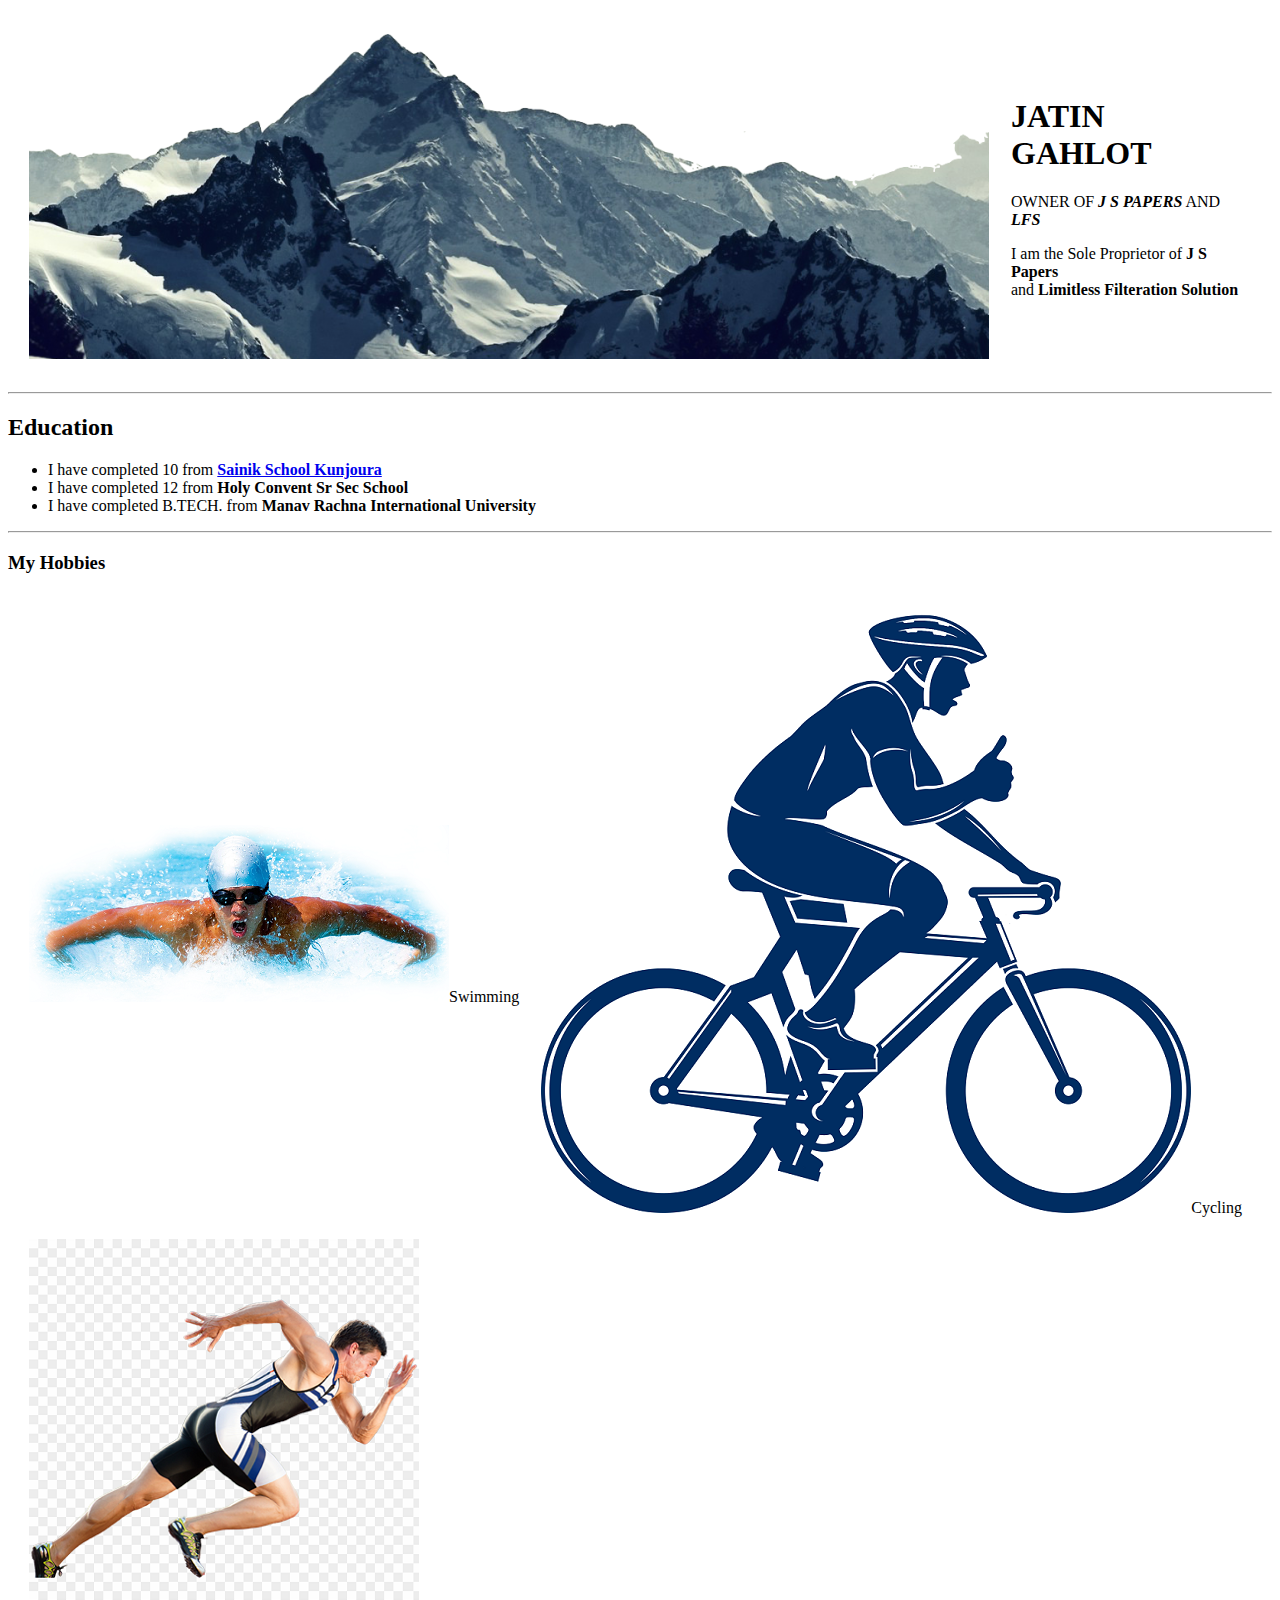
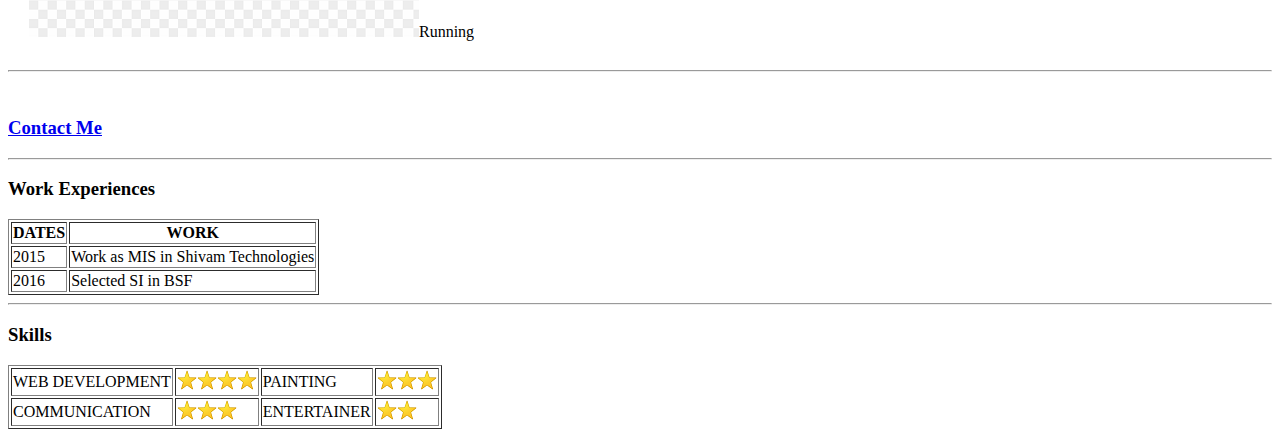
==== index.html @ 1a83cc97 "Rename INDEX.HTML to index.html" ====
<!DOCTYPE html>
<html>
    
    <head>
        <meta charset="UTF-8">
         <title> THIS IS JATIN'S SITE </title>
    </head>

    <body>
        <table cellspacing="20">
            <tr>
                <td><img src="mountains.png" alt="pic is buzy at the moment>"</td>
                <td><H1> JATIN GAHLOT </H1>
                    <p>OWNER OF <EM><strong>J S PAPERS</strong></EM> AND <EM><strong>LFS</strong></EM></p>
                    <P>I am the Sole Proprietor of <strong> J S Papers</strong> <Br> and <strong>Limitless Filteration Solution</strong></P></td>

            </tr>
        </table>
    
        <hr>
        <h2> Education </h2>
        <ul>
        <li>I have completed 10 from <strong><a href ="https://www.sskunjpura.org/">Sainik School Kunjoura</a></strong></li>
        <li>I have completed 12 from <strong>Holy Convent Sr Sec School</strong></li>
        <li>I have completed B.TECH. from <strong>Manav Rachna International University</strong></li>
        </ul>
        <hr>
        <h3> My Hobbies </h3>
        <table cellspacing="20">
            <tr>
                <td><img src="swiming2.png">Swimming</td>
               
                <td><img src="cycling12.png">Cycling</td>                
                
            </tr>
            <tr>
                <td> <img src="running4.png">Running </td>
            </tr>      
        </table>
        
        <hr>
        <br>
        <h3><a href="file:///C:/Users/Admin/Desktop/web%20development/HTML%20personal%20site/ContactMe.html"> Contact Me</a> </h3>
        
        <hr>
        <h3> Work Experiences</h3>
        <table border="1">
            <thead>
                
                <th>DATES </th>
                <th>WORK </th>
                

            </thead>
            <tbody>
                <tr>
                    <td> 2015 </td>
                    <td>Work as MIS in Shivam Technologies</td>
                </tr>
                <tr>
                    <td>2016 </td>
                    <td>Selected SI in BSF</td>
                </tr>
                

            </tbody>
           
        </table>
        <hr>
        <h3>Skills</h3>
        <table border="1" >
            <tr>
                <td> WEB DEVELOPMENT</td>
                <td> <img src="STAR2.png"><img src="STAR2.png"><img src="STAR2.png"><img src="STAR2.png"> </td>
                <TD> PAINTING </TD>
                <TD><img src="STAR2.png"><img src="STAR2.png"><img src="STAR2.png"></TD>
            </tr>
            <tr>
                <td> COMMUNICATION </td>
                <td> <img src="STAR2.png"><img src="STAR2.png"><img src="STAR2.png"></td>
                <td> ENTERTAINER </td>
                <td><img src="STAR2.png"><img src="STAR2.png"></td>

            </tr>

        </table>

        </body>
</html>
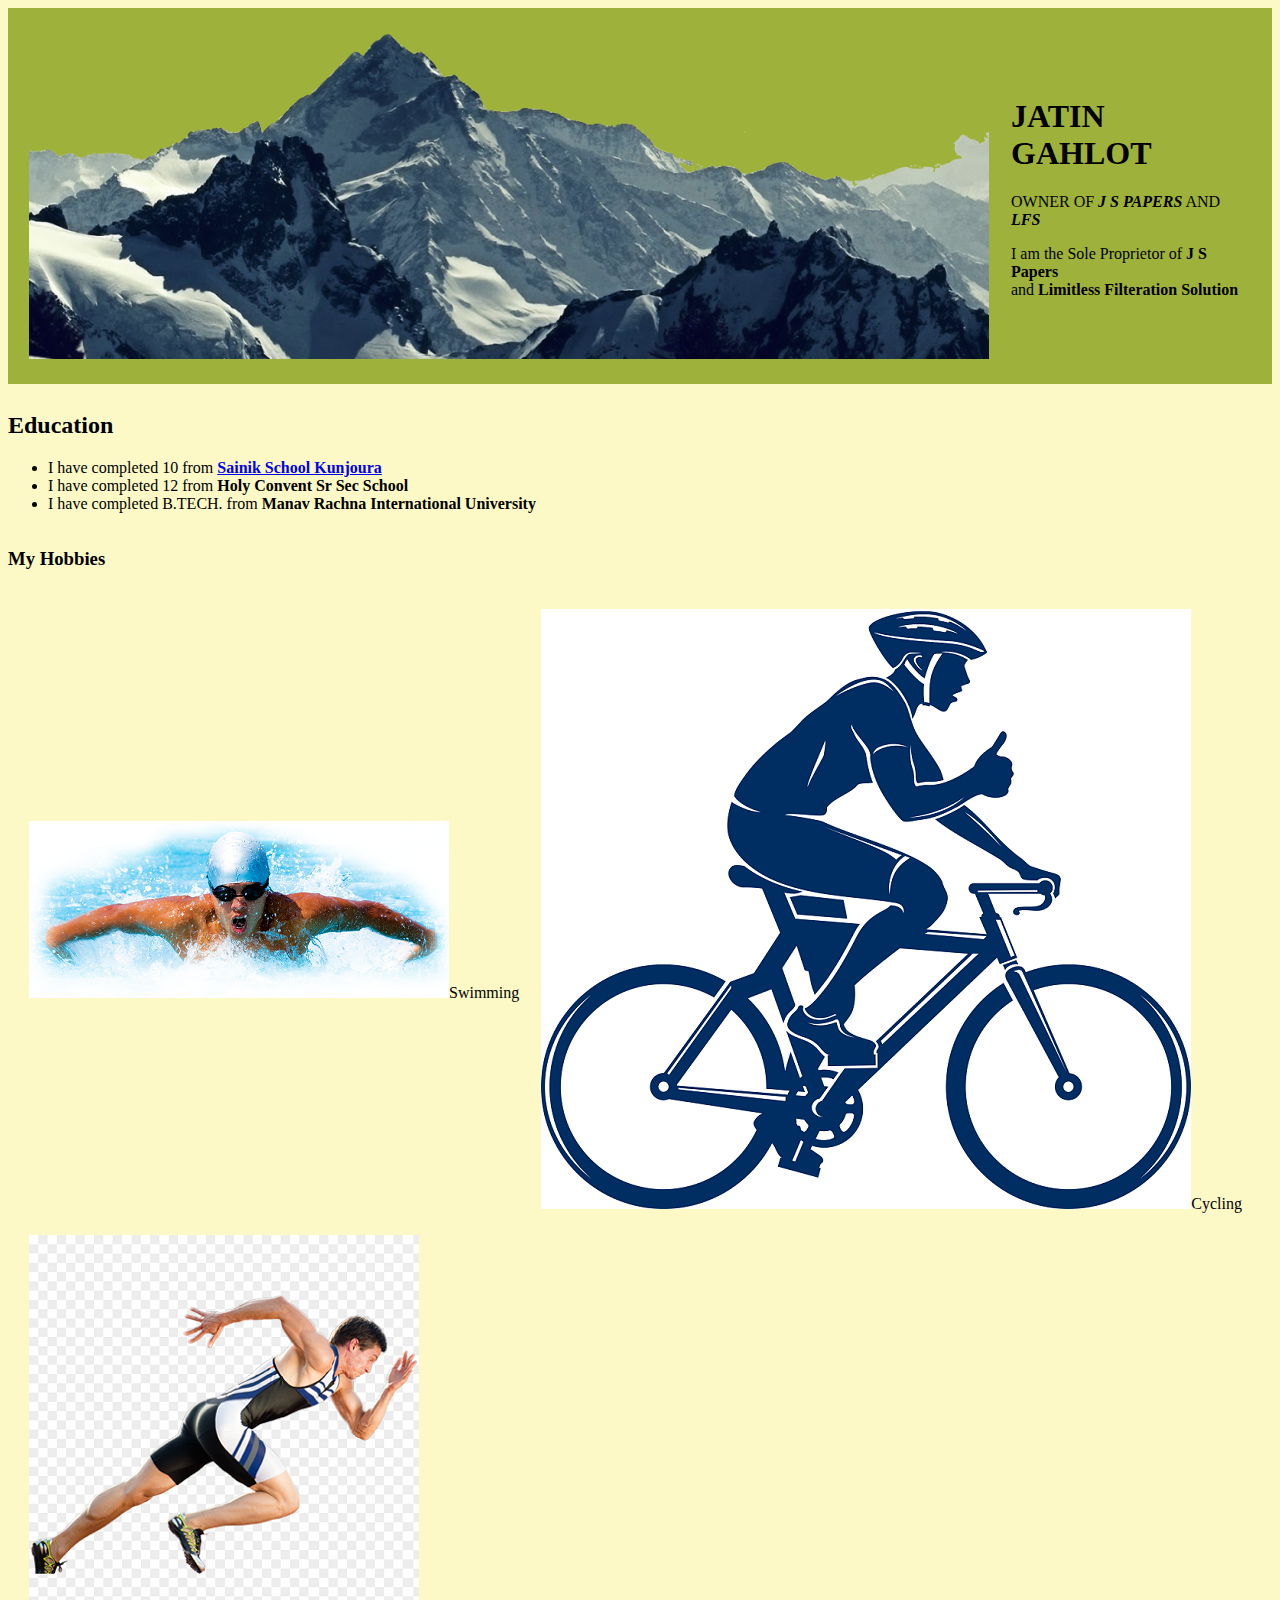
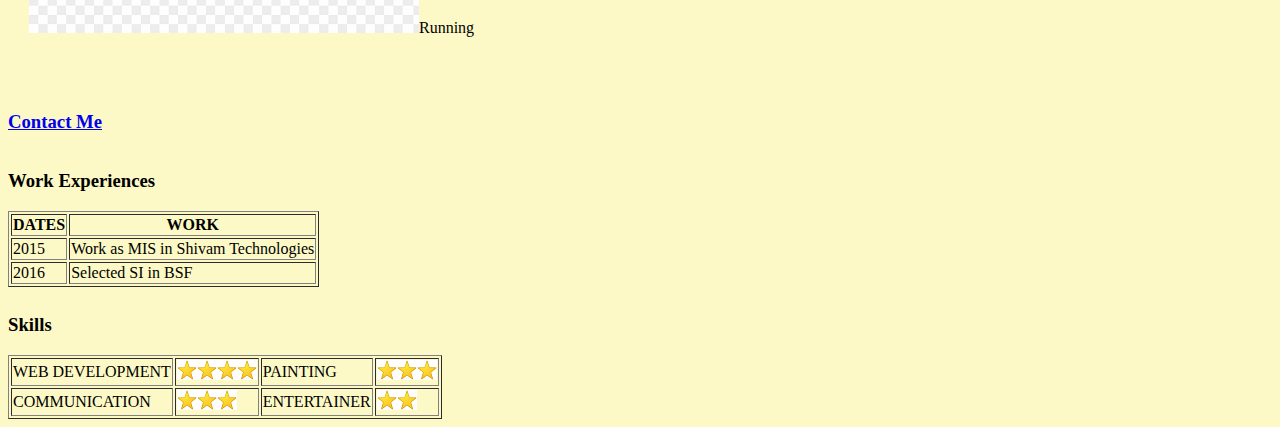
==== commit f0200de3: "colour was updated" ====
--- a/index.html
+++ b/index.html
@@ -4,10 +4,20 @@
     <head>
         <meta charset="UTF-8">
          <title> THIS IS JATIN'S SITE </title>
+        
+        <style>
+
+            hr {
+                background-color: white;
+                border-style: none;
+            } 
+  
+  
+         </style>
     </head>
 
     <body>
-        <table cellspacing="20">
+        <table cellspacing="20" style="background-color: #9EB23B;">
             <tr>
                 <td><img src="mountains.png" alt="pic is buzy at the moment>"</td>
                 <td><H1> JATIN GAHLOT </H1>
@@ -40,7 +50,7 @@
         
         <hr>
         <br>
-        <h3><a href="file:///C:/Users/Admin/Desktop/web%20development/HTML%20personal%20site/ContactMe.html"> Contact Me</a> </h3>
+        <h3><a href="contact-me.html"> Contact Me</a> </h3>
         
         <hr>
         <h3> Work Experiences</h3>
@@ -84,6 +94,14 @@
             </tr>
 
         </table>
+        <style>
+
+          body {
+              background-color: #FCF9C6;
+          } 
+
+
+       </style>
 
         </body>
 </html>
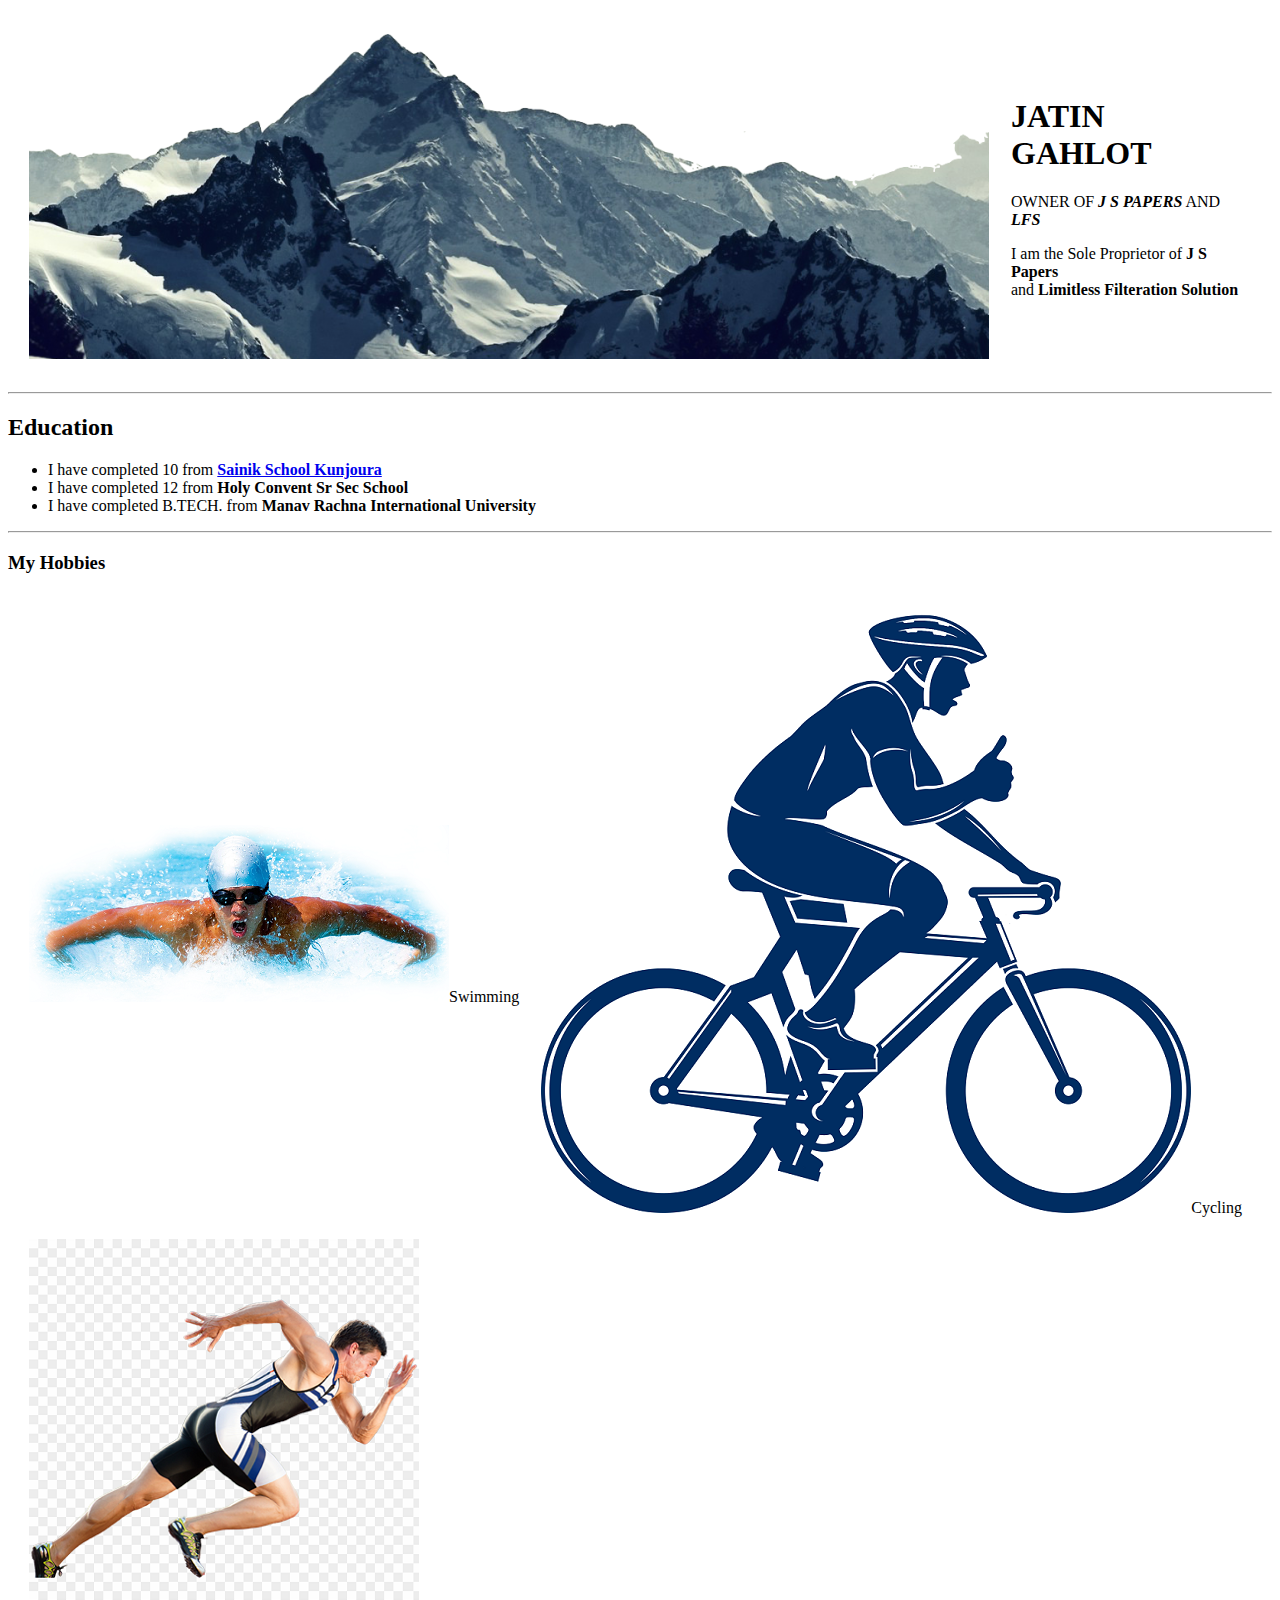
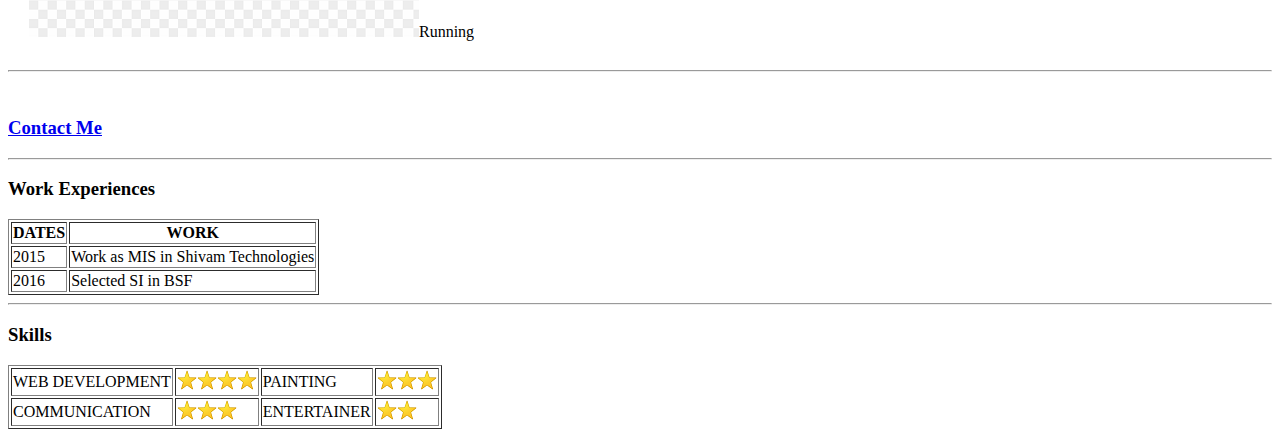
==== commit fb007b97: "Update index.html" ====
--- a/index.html
+++ b/index.html
@@ -5,19 +5,11 @@
         <meta charset="UTF-8">
          <title> THIS IS JATIN'S SITE </title>
         
-        <style>
-
-            hr {
-                background-color: white;
-                border-style: none;
-            } 
-  
-  
-         </style>
+       
     </head>
 
     <body>
-        <table cellspacing="20" style="background-color: #9EB23B;">
+        <table cellspacing="20" >
             <tr>
                 <td><img src="mountains.png" alt="pic is buzy at the moment>"</td>
                 <td><H1> JATIN GAHLOT </H1>
@@ -94,14 +86,7 @@
             </tr>
 
         </table>
-        <style>
-
-          body {
-              background-color: #FCF9C6;
-          } 
-
-
-       </style>
+       
 
         </body>
 </html>
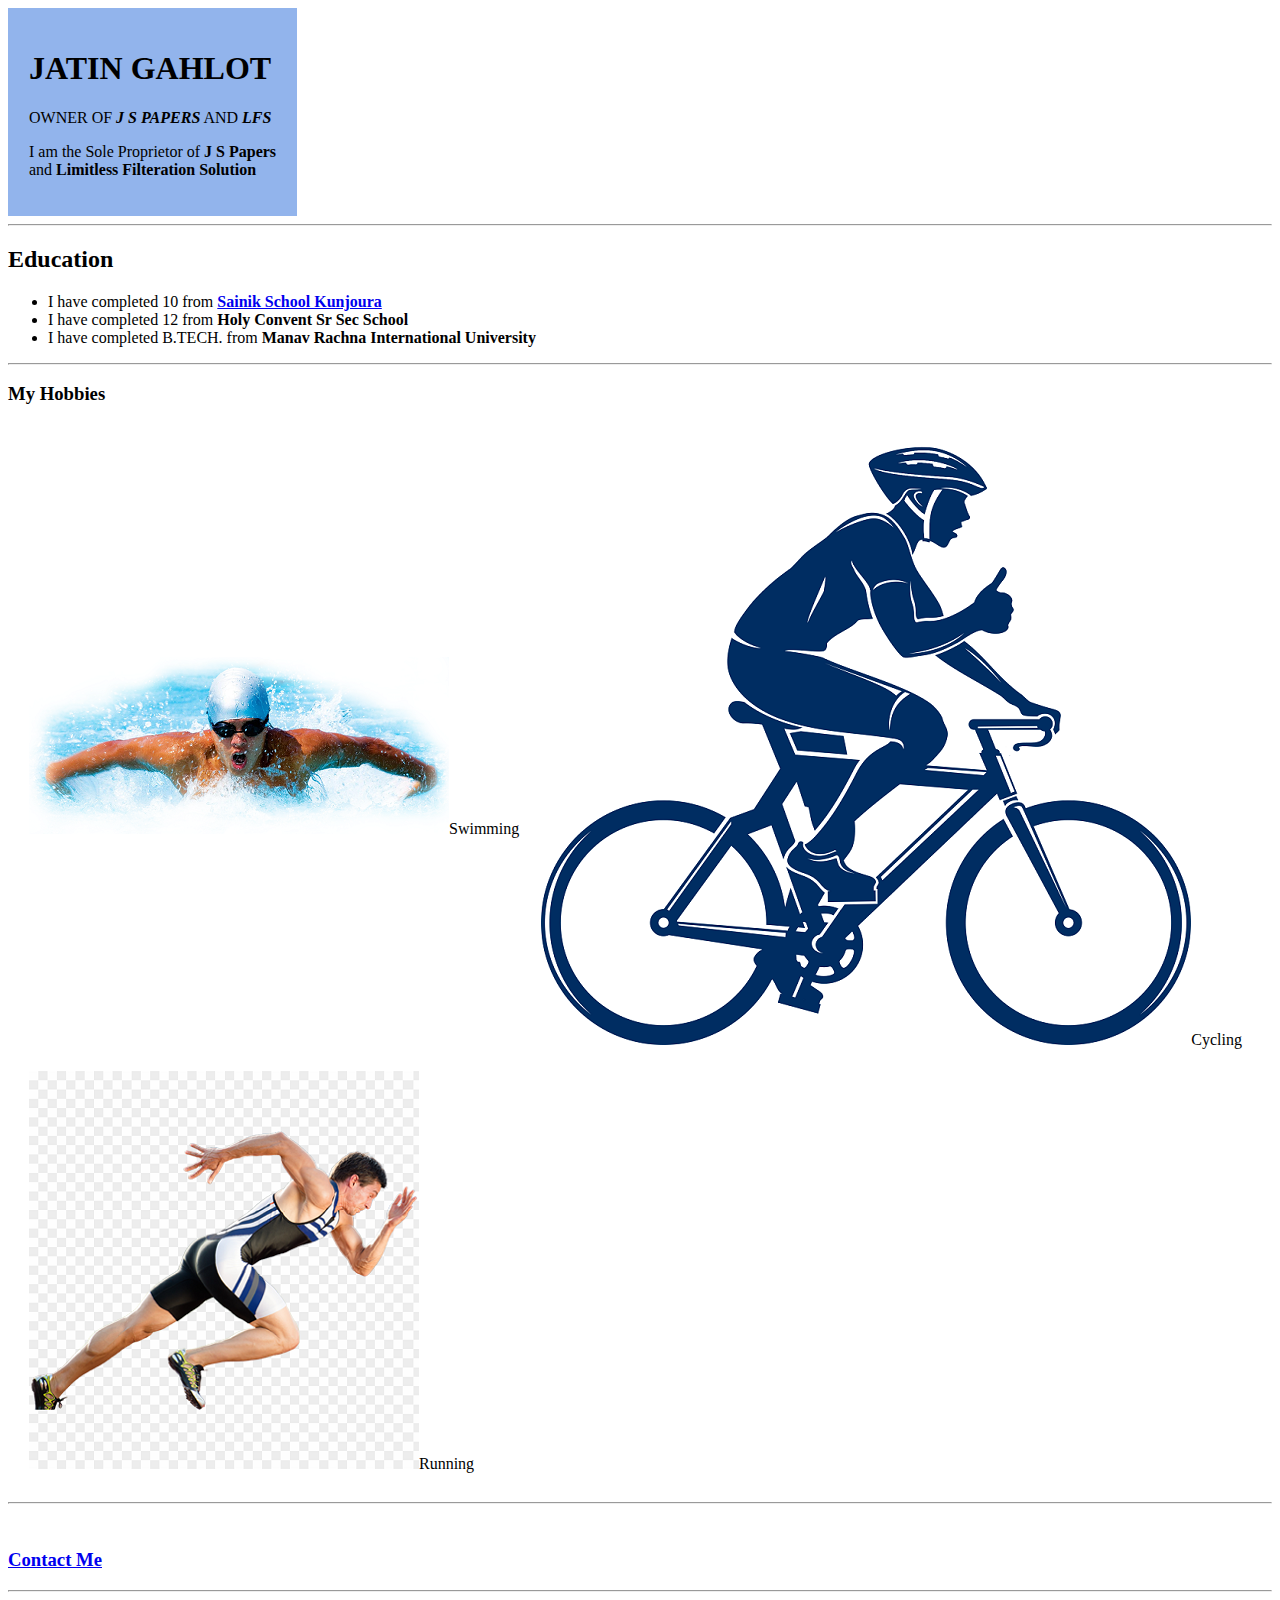
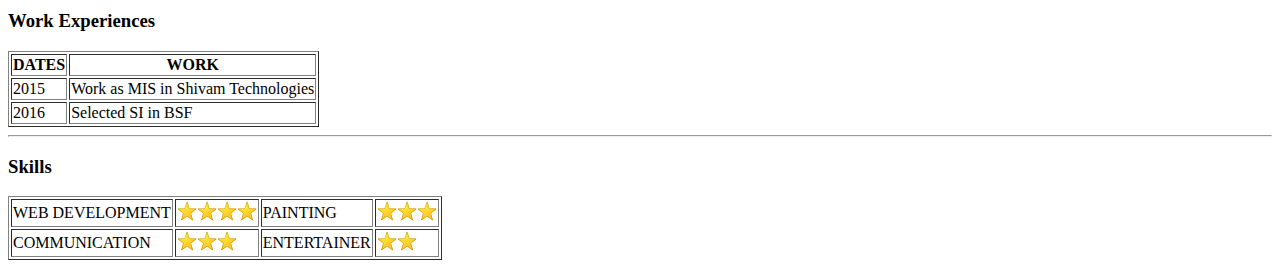
==== commit 73ebb4f0: "Update index.html" ====
--- a/index.html
+++ b/index.html
@@ -4,12 +4,12 @@
     <head>
         <meta charset="UTF-8">
          <title> THIS IS JATIN'S SITE </title>
-        
+        <link rel="stylesheet" href="css/styles.css">
        
     </head>
 
     <body>
-        <table cellspacing="20" >
+        <table cellspacing="20" style="background-color: #92B4EC; >
             <tr>
                 <td><img src="mountains.png" alt="pic is buzy at the moment>"</td>
                 <td><H1> JATIN GAHLOT </H1>
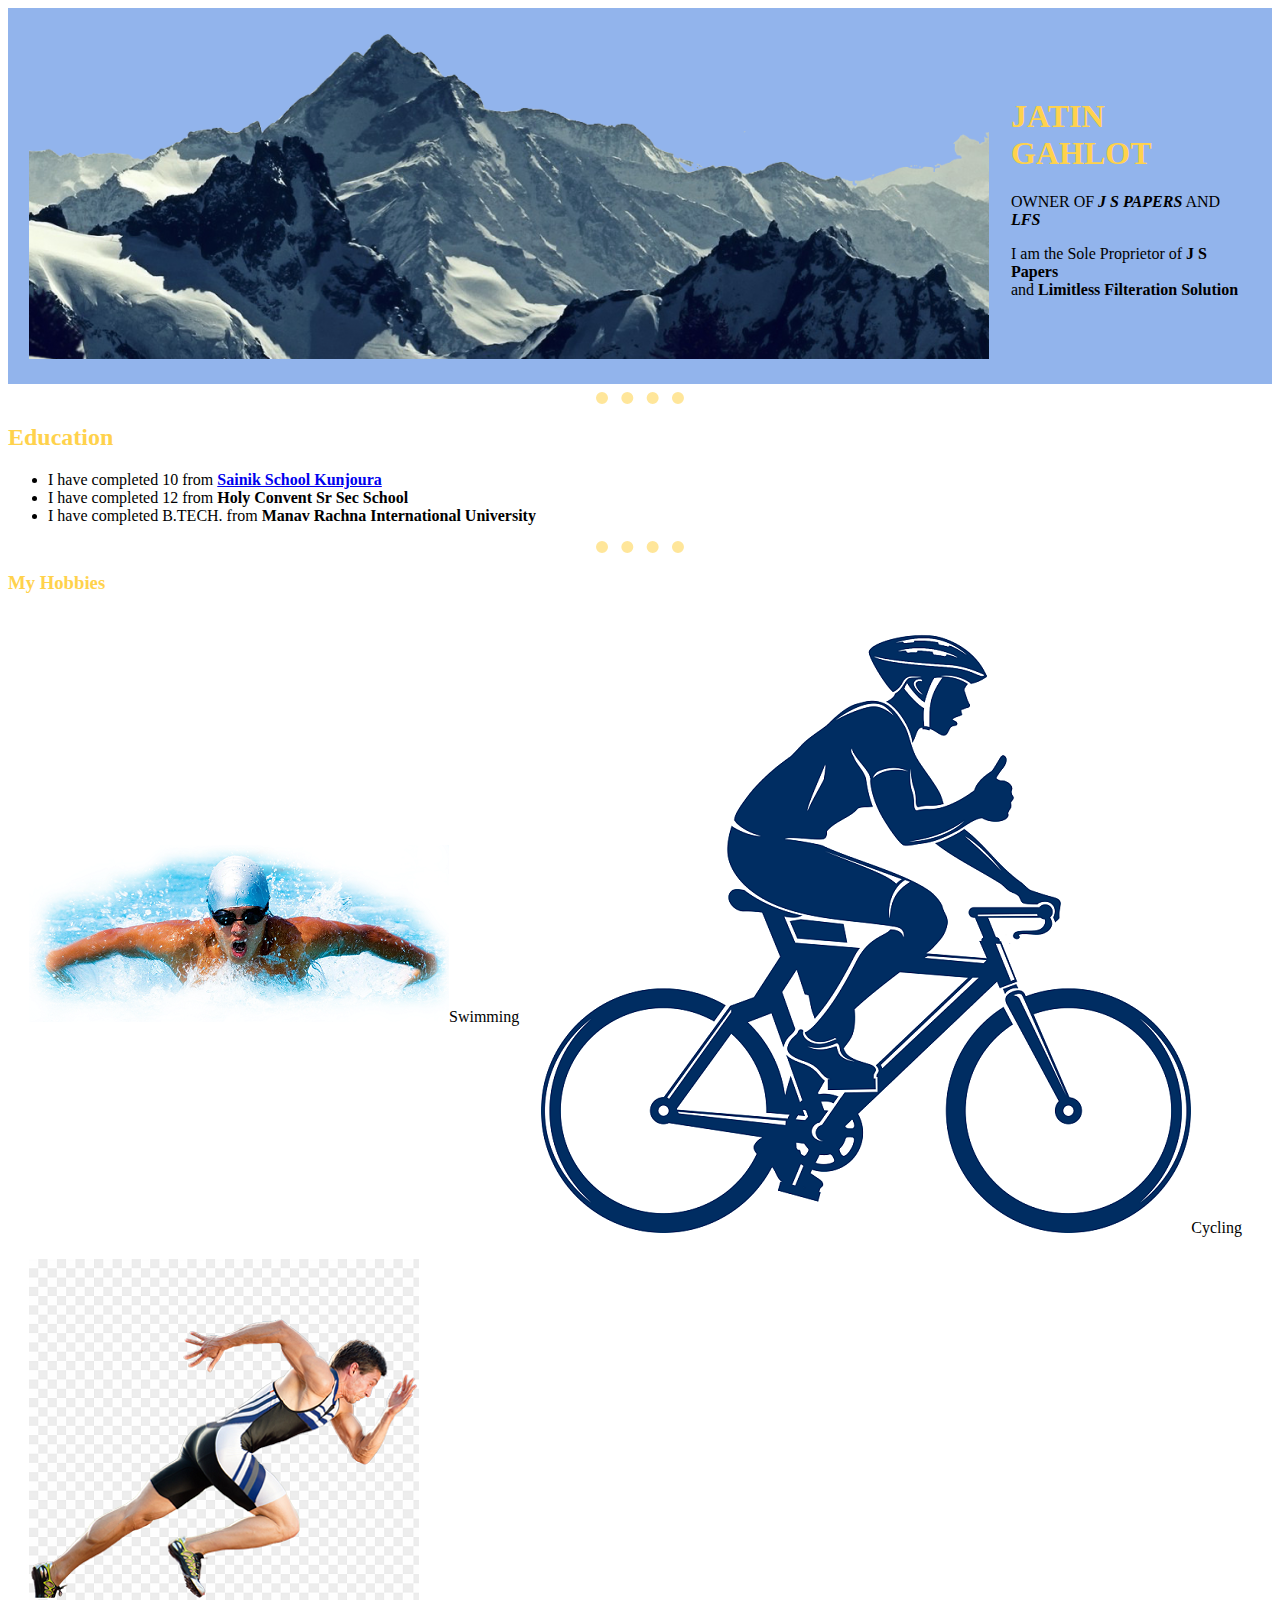
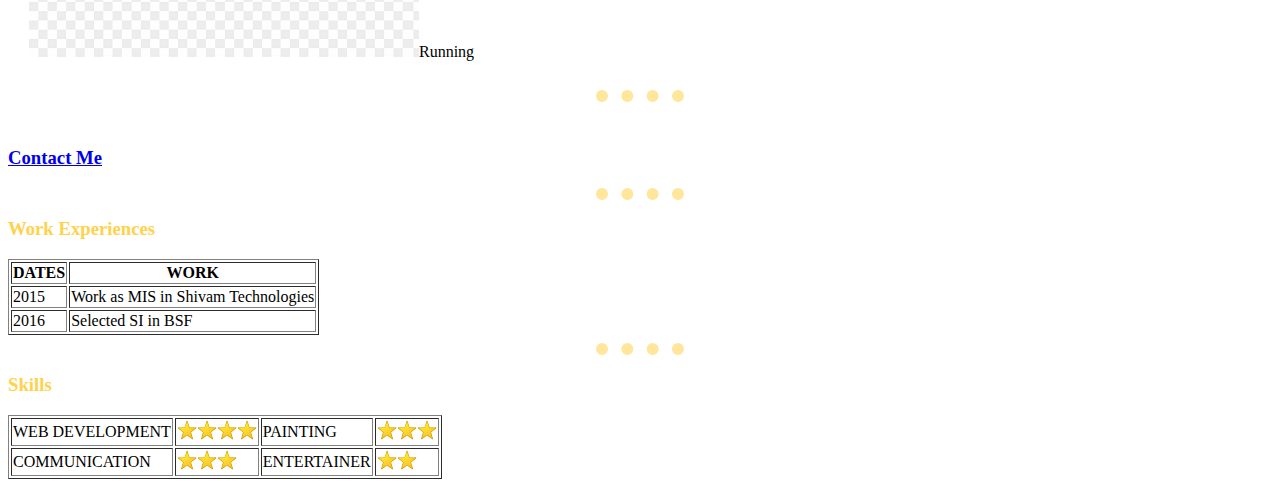
==== commit 7d36af41: "Update index.html" ====
--- a/index.html
+++ b/index.html
@@ -9,7 +9,7 @@
     </head>
 
     <body>
-        <table cellspacing="20" style="background-color: #92B4EC; >
+        <table cellspacing="20" style="background-color: #92B4EC;" >
             <tr>
                 <td><img src="mountains.png" alt="pic is buzy at the moment>"</td>
                 <td><H1> JATIN GAHLOT </H1>
--- a/css/styles.css
+++ b/css/styles.css
@@ -0,0 +1,27 @@
+body {
+    background-color: #FFFFFF;
+    } 
+
+hr {
+    
+    border-style:none;
+    border-top: dotted;
+    border-color:#FFE69A;
+    border-width: 12px;
+    width: 7%;
+    }
+    
+h1  {
+        color:  #FFD24C;
+        
+    }
+h2
+    {
+       color: #FFD24C;
+        
+    }
+h3{
+    color: #FFD24C;
+}
+
+
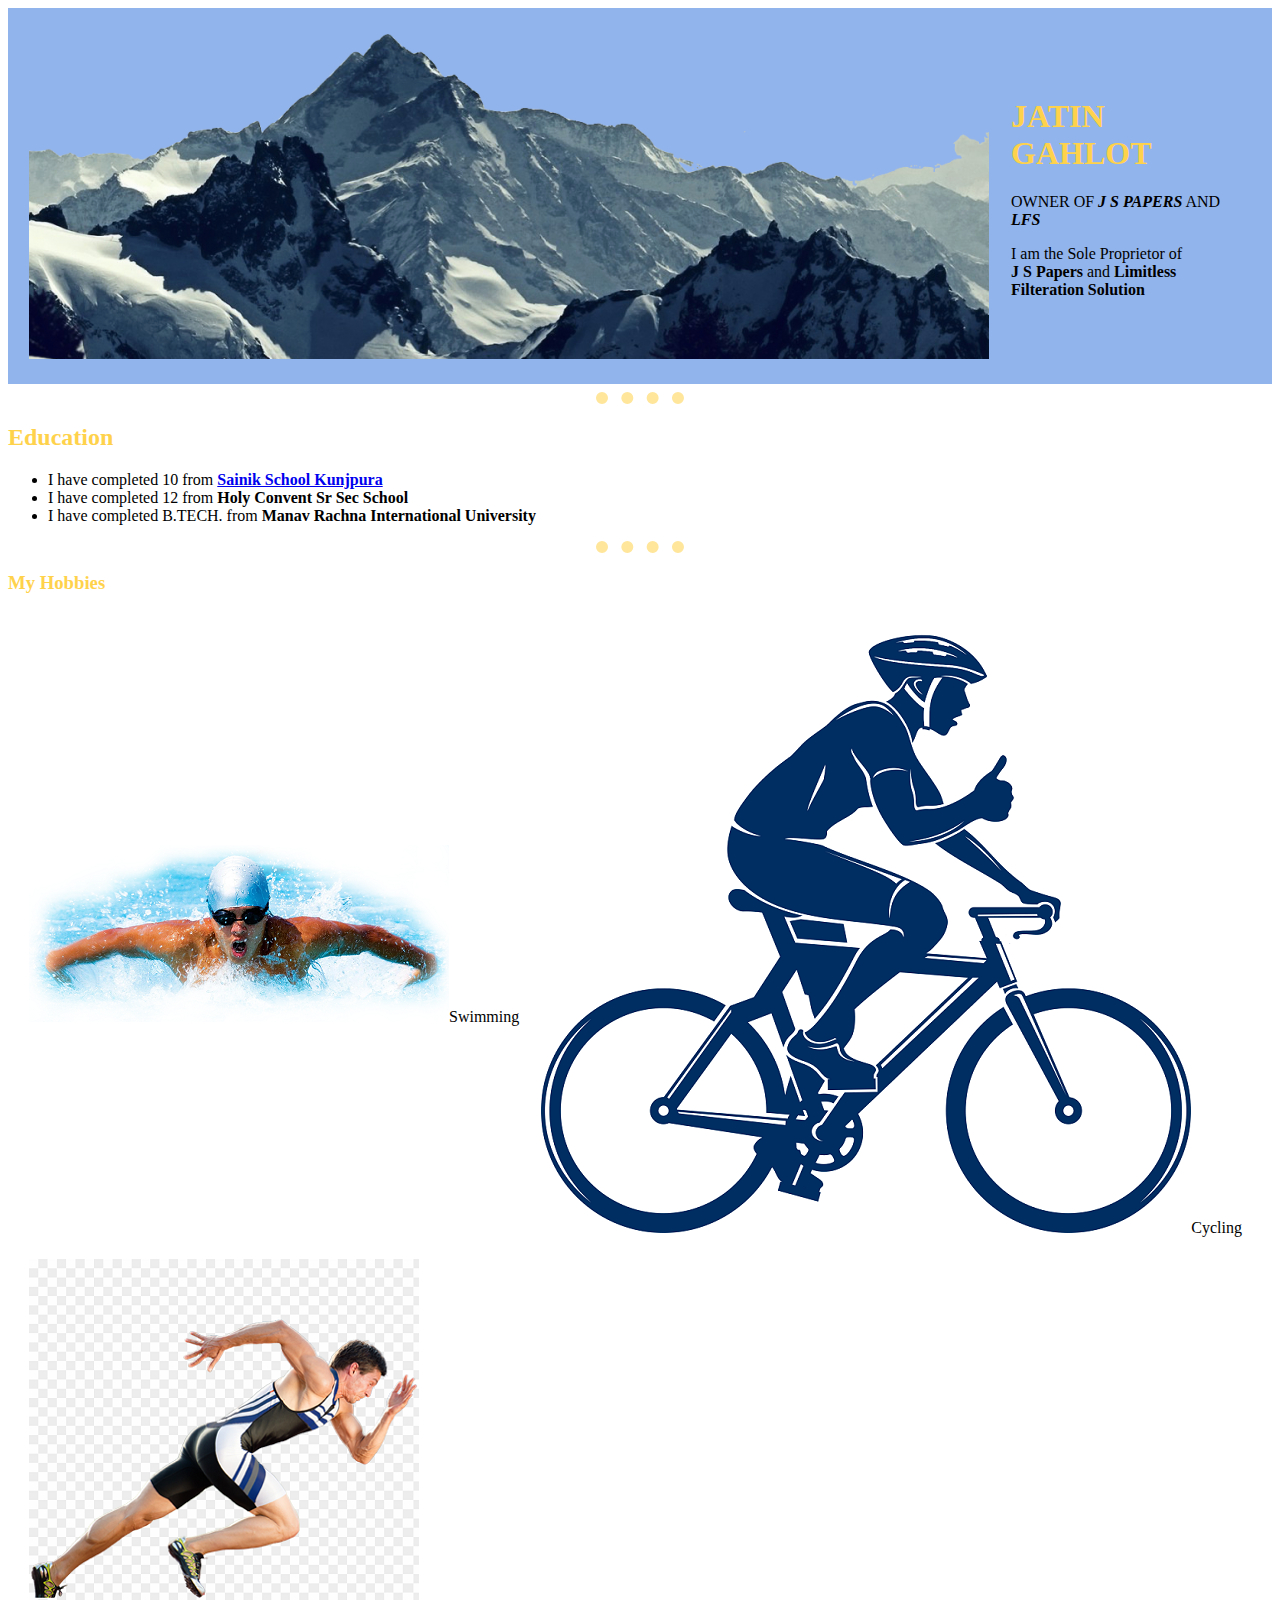
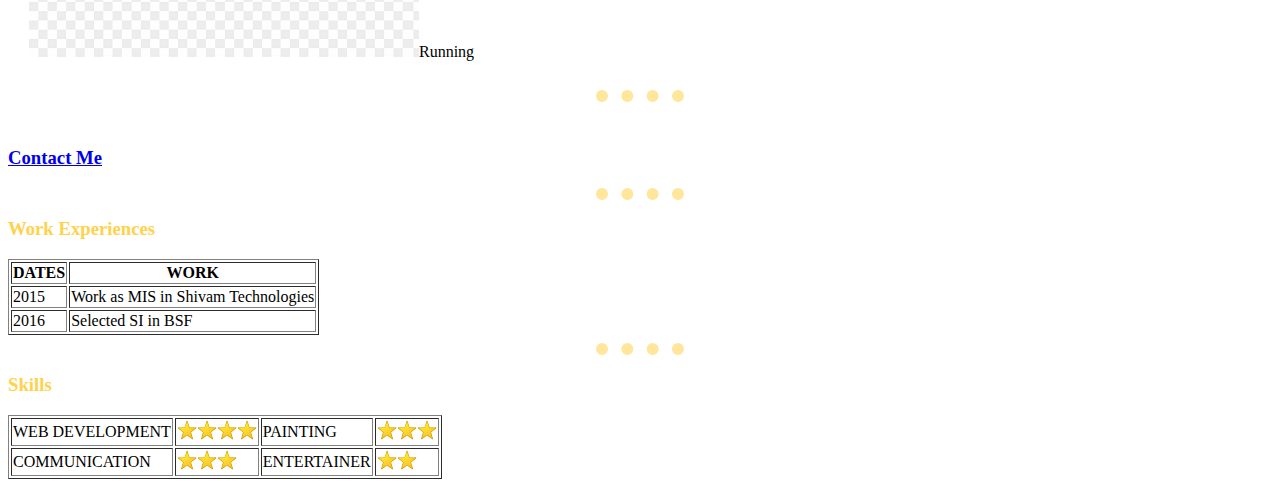
==== commit 9521dae6: "Update index.html" ====
--- a/index.html
+++ b/index.html
@@ -9,12 +9,12 @@
     </head>
 
     <body>
-        <table cellspacing="20" style="background-color: #92B4EC;" >
+        <table cellspacing="20" style="background-color: #92B4EC;">
             <tr>
                 <td><img src="mountains.png" alt="pic is buzy at the moment>"</td>
-                <td><H1> JATIN GAHLOT </H1>
-                    <p>OWNER OF <EM><strong>J S PAPERS</strong></EM> AND <EM><strong>LFS</strong></EM></p>
-                    <P>I am the Sole Proprietor of <strong> J S Papers</strong> <Br> and <strong>Limitless Filteration Solution</strong></P></td>
+                <td><H1 id="name"> JATIN GAHLOT </H1>
+                    <p id="company">OWNER OF <EM><strong>J S PAPERS</strong></EM> AND <EM><strong>LFS</strong></EM></p>
+                    <P id="company1">I am the Sole Proprietor of <Br> <strong> J S Papers</strong>  and <strong>Limitless Filteration Solution</strong></P></td>
 
             </tr>
         </table>
@@ -22,9 +22,9 @@
         <hr>
         <h2> Education </h2>
         <ul>
-        <li>I have completed 10 from <strong><a href ="https://www.sskunjpura.org/">Sainik School Kunjoura</a></strong></li>
-        <li>I have completed 12 from <strong>Holy Convent Sr Sec School</strong></li>
-        <li>I have completed B.TECH. from <strong>Manav Rachna International University</strong></li>
+        <li id="class10">I have completed 10 from <strong><a href ="https://www.sskunjpura.org/">Sainik School Kunjpura</a></strong></li>
+        <li id="class12">I have completed 12 from <strong>Holy Convent Sr Sec School</strong></li>
+        <li id="class13">I have completed B.TECH. from <strong>Manav Rachna International University</strong></li>
         </ul>
         <hr>
         <h3> My Hobbies </h3>
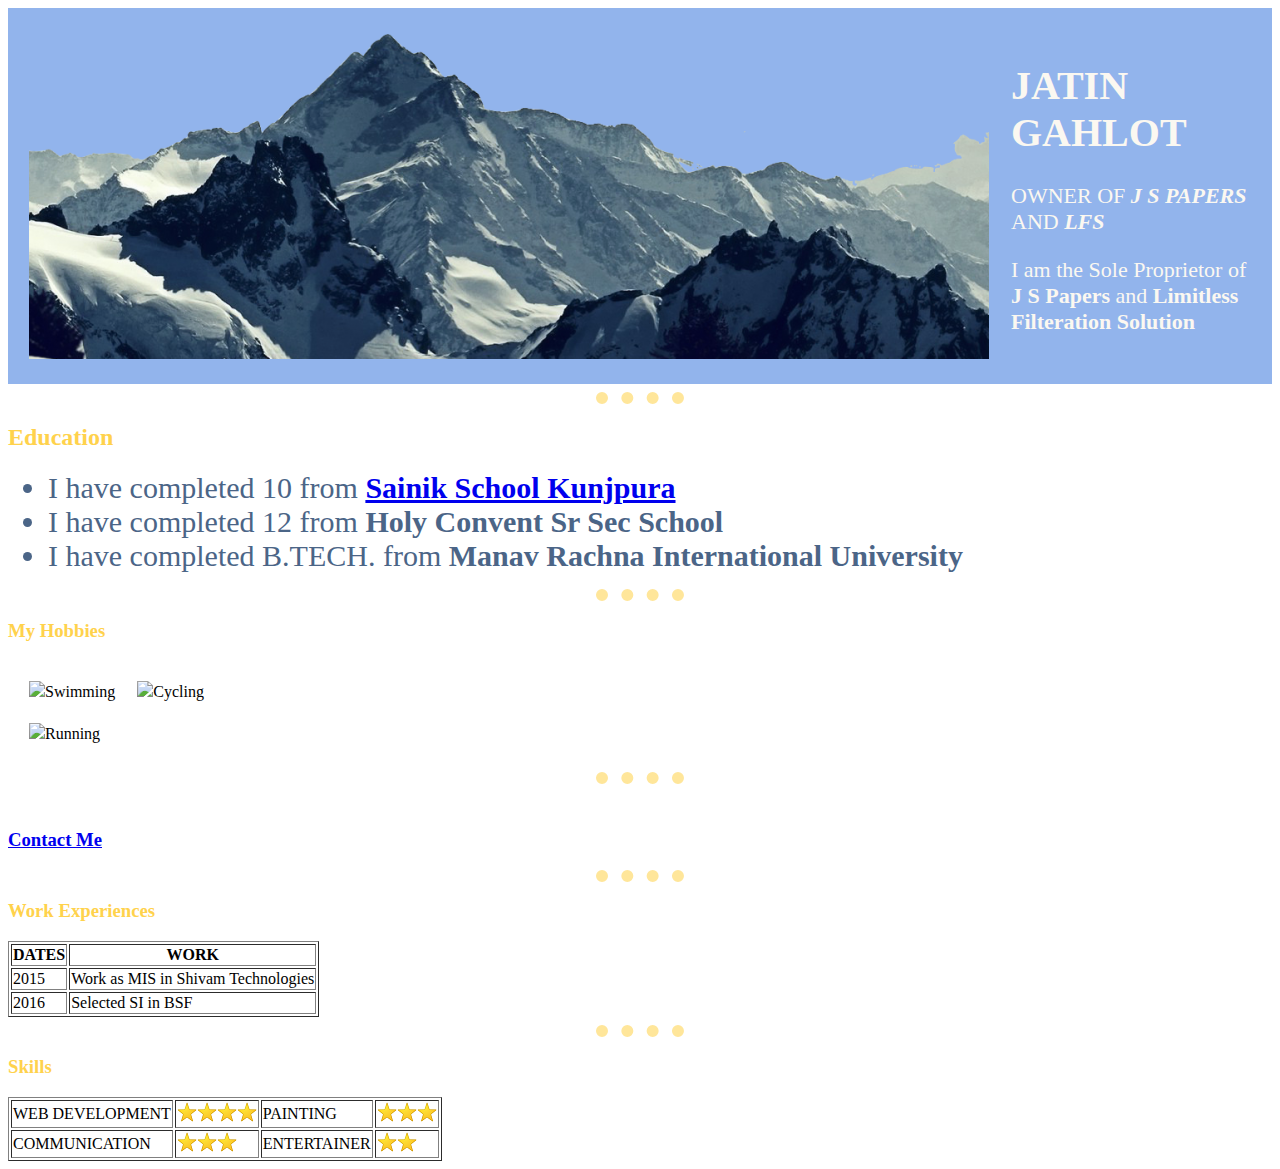
==== commit b3e4b2d3: "Update index.html" ====
--- a/index.html
+++ b/index.html
@@ -29,15 +29,15 @@
         <hr>
         <h3> My Hobbies </h3>
         <table cellspacing="20">
-            <tr>
-                <td><img src="swiming2.png">Swimming</td>
+             <tr>
+                <td><img src="person-swimming_1f3ca.png">Swimming</td>
                
-                <td><img src="cycling12.png">Cycling</td>                
+                <td><img src="person-biking_1f6b4.png">Cycling</td>                
                 
             </tr>
             <tr>
-                <td> <img src="running4.png">Running </td>
-            </tr>      
+                <td> <img src="man-running_1f3c3-200d-2642-fe0f.png">Running </td>
+            </tr>   
         </table>
         
         <hr>
--- a/css/styles.css
+++ b/css/styles.css
@@ -23,5 +23,29 @@
 h3{
     color: #FFD24C;
 }
+#class10{
+    font-size: 30px;
+    color: #4B6587;
+}
+#class12{
+    font-size: 30px;
+    color: #4B6587;
+}
+#class13{
+    font-size: 30px;
+    color: #4B6587;
+}
+#name{
+    color: #FBF8F1;
+    font-size: 40px;
+}
+#company{
+    color: #FBF8F1;
+    font-size: 22px;
+}
+#company1{
+    color: #FBF8F1;
+    font-size: 22px;
+}
 
 
